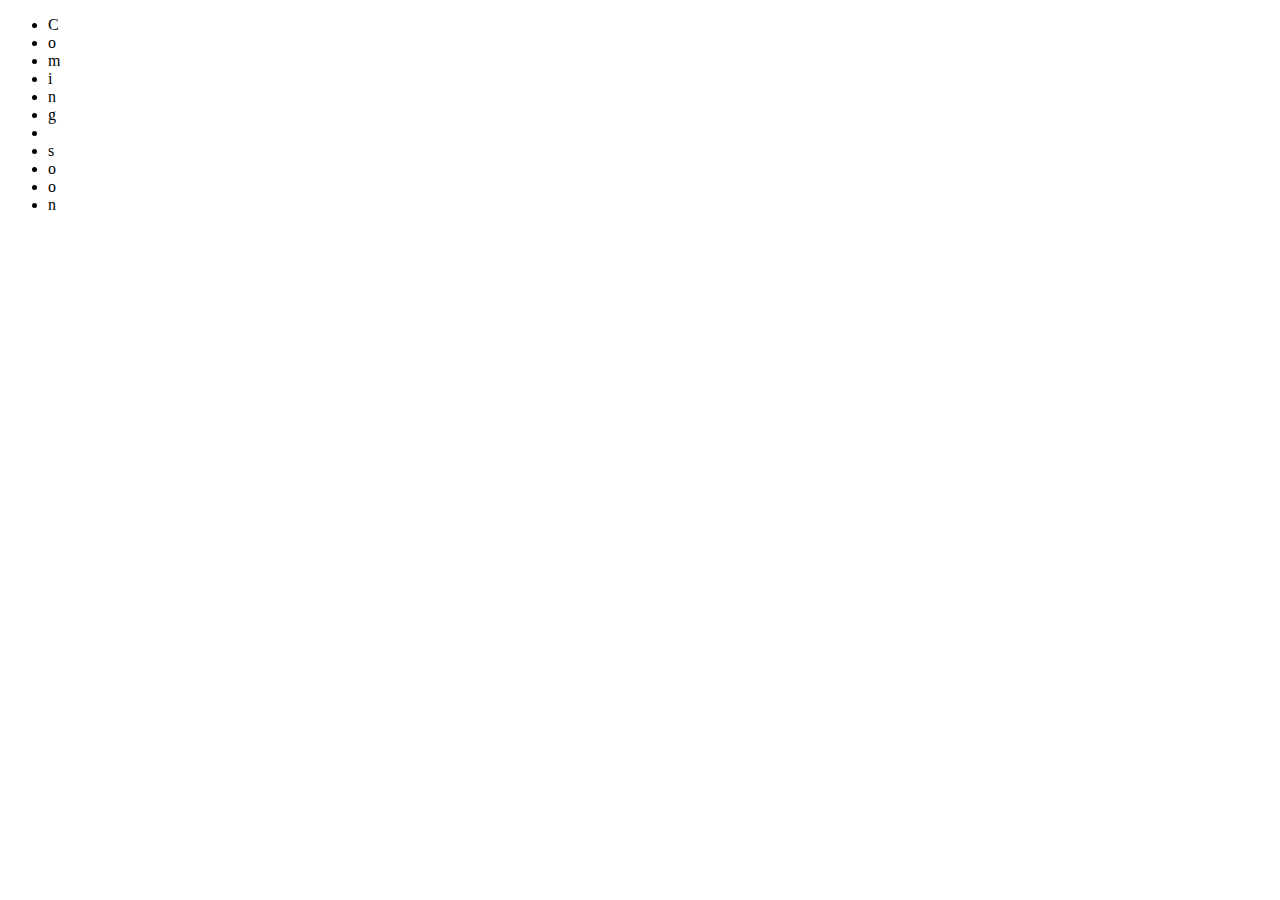
==== index.html @ f5008d3f "initial commit" ====
<!DOCTYPE html>
<html lang="en">
    <head>
        <meta http-equiv="content-type" content="text/html; charset=utf-8" />
        <title>sagar040.github.io</title>
        <meta name="viewport" content="width=device-width, initial-scale=1.0, user-scalable=yes"/>
        <meta name="theme-color" content="#fff" />
        <meta name="description" content="">
        <meta name="author" content="Sagar Biswas">
        <link rel="stylesheet" href="/css/style.css" type="text/css" media="all" />
        <script src="/js/script.js" type="text/javascript" charset="utf-8"></script>
    </head>
    <body>
        <ul>
            <li>C</li>
            <li>o</li>
            <li>m</li>
            <li>i</li>
            <li>n</li>
            <li>g</li>
            <li>&nbsp;</li>
            <li>s</li>
            <li>o</li>
            <li>o</li>
            <li>n</li>
        </ul>
        <footer>
            <i id="instagram" class="insta" ></i>
            <i id="github" class="github" ></i>
        </footer>
    </body>
</html>
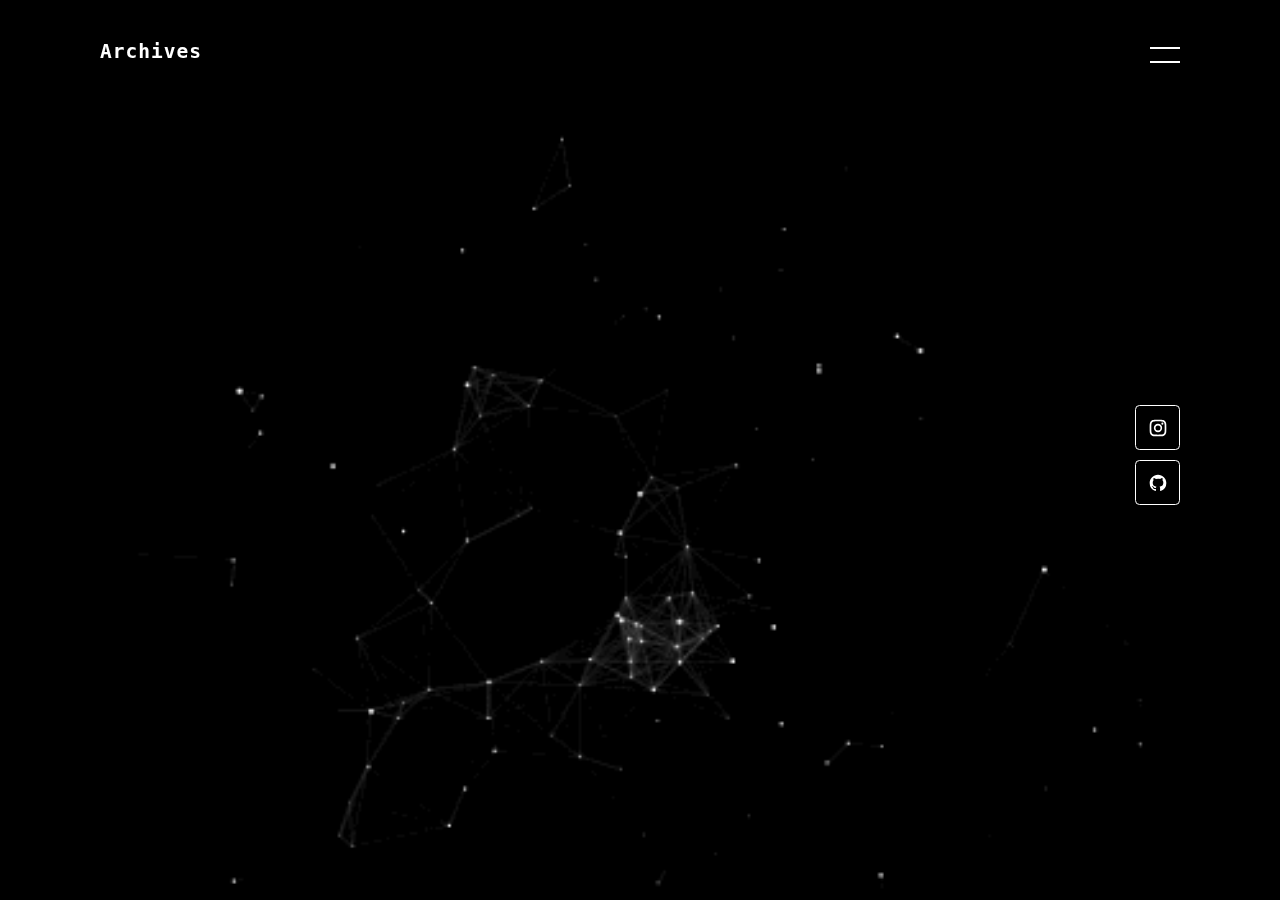
==== commit 4992c9b6: "index" ====
--- a/index.html
+++ b/index.html
@@ -1,33 +1,37 @@
 <!DOCTYPE html>
 <html lang="en">
-    <head>
-        <meta http-equiv="content-type" content="text/html; charset=utf-8" />
-        <title>sagar040.github.io</title>
-        <meta name="viewport" content="width=device-width, initial-scale=1.0, user-scalable=yes"/>
-        <meta name="theme-color" content="#fff" />
-        <meta name="description" content="">
-        <meta name="author" content="Sagar Biswas">
-        <link rel="stylesheet" href="/css/style.css" type="text/css" media="all" />
-        <script src="/js/script.js" type="text/javascript" charset="utf-8"></script>
-    </head>
-    <body>
+<head>
+    <meta http-equiv="content-type" content="text/html; charset=utf-8" />
+    <title>sagar040.github.io</title>
+    <meta name="viewport" content="width=device-width, initial-scale=1.0, user-scalable=yes"/>
+    <meta name="theme-color" content="#fff" />
+    <meta name="description" content="">
+    <meta name="author" content="Sagar Biswas">
+    <link rel="stylesheet" href="/css/site.css" type="text/css" media="all" />
+    <script src="/js/site.js" type="application/javascript" charset="utf-8"></script>
+</head>
+<body>
+    <section class="banner" id="sec">
+        <header>
+            <div>
+                <p class="logo">Archives</p>
+            </div>
+            <div id="toggle" onclick="toggle()"></div>
+        </header>
+        <ul class="sci">
+            <li><a href="https://instagram.com/__sagarbiswas">
+                <img src="/img/instagram.svg" alt="instagram" />
+            </a></li>
+            <li><a href="https://github.com/sagar040">
+                <img src="/img/github.svg" alt="github" />
+            </a></li>
+            
+        </ul>
+    </section>
+    <div id="navigation">
         <ul>
-            <li>C</li>
-            <li>o</li>
-            <li>m</li>
-            <li>i</li>
-            <li>n</li>
-            <li>g</li>
-            <li>&nbsp;</li>
-            <li>s</li>
-            <li>o</li>
-            <li>o</li>
-            <li>n</li>
+            <li><a href="/archives">Archives</a></li>
         </ul>
-        <footer>
-            <i id="instagram" class="insta" ></i>
-            <i id="github" class="github" ></i>
-        </footer>
-    </body>
-</html>
-
+    </div>
+</body>
+</html>--- a/css/site.css
+++ b/css/site.css
@@ -0,0 +1,176 @@
+html{
+    scroll-behavior: smooth;
+}
+* {
+    margin: 0;
+    padding: 0;
+    box-sizing: border-box;
+    font-family: 'poppins', Sans-Serif;
+}
+header {
+    position: absolute;
+    top: 0;
+    left: 0;
+    width: 100%;
+    display: flex;
+    justify-content: space-between;
+    padding: 40px 100px;
+    z-index: 10000;
+    transition: 0.6s;
+}
+header .logo {
+    position: relative;
+    font-family: Monospace;
+    font-weight: 800;
+    color: #fff;
+    font-size: 1.5em;
+    text-decoration: none;
+    letter-spacing: 1px;
+    transition: 0.6s;
+}
+header #toggle {
+    position: relative;
+    height: 30px;
+    width: 30px;
+    cursor: pointer;
+}
+header #toggle:before {
+    content: '';
+    position: absolute;
+    top: 7px;
+    width: 100%;
+    height: 2px;
+    background: #fff;
+}
+header #toggle:after {
+    content: '';
+    position: absolute;
+    bottom: 7px;
+    width: 100%;
+    height: 2px;
+    background: #fff;
+}
+.banner.active header #toggle:before
+{
+    top: 50%;
+    left: 50%;
+    transform: translate(-50%,-50%) rotate(45deg);
+}
+.banner.active header #toggle:after
+{
+    top: 50%;
+    left: 50%;
+    transform: translate(-50%,-50%) rotate(-45deg);
+}
+.banner {
+    position: relative;
+    width: 100%;
+    min-height: 100vh;
+    padding: 100px;
+    background: url("/img/background.gif");
+    background-repeat: no-repeat;
+    background-size: cover;
+    display: flex;
+    align-items: center;
+    transition: 0.6s;
+    z-index: 2;
+    overflow: hidden;
+}
+.banner.active {
+    transform: translateX(-400px);
+}
+#navigation {
+    position: fixed;
+    top: 0;
+    right: -220px;
+    width: 400px;
+    height: 100vh;
+    background: #40c3ff;
+    z-index: 1;
+    display: grid;
+    place-items: center;
+    transition: 0.6s;
+}
+#navigation.active {
+    right: 0;
+
+}
+#navigation ul {
+    position: relative;
+    display: flex;
+    flex-direction: column;
+}
+#navigation ul li {
+    list-style: none;
+}
+#navigation ul li a {
+    font-family: Monospace;
+    color: #fff;
+    text-decoration: none;
+    display: inline-block;
+    font-size: 2em;
+    font-weight: 600;
+    text-transform: uppercase;
+}
+.sci {
+    position: absolute;
+    display: flex;
+    flex-direction: column;
+    right: 100px;
+}
+.sci li {
+    list-style: none;
+}
+.sci li a {
+    position: relative;
+    display: grid;
+    place-items: center;
+    width: 45px;
+    height: 45px;
+    text-decoration: none;
+    border: 1px solid #fff;
+    margin: 10px 0 0;
+    text-decoration: none;
+    border-radius: 10%;
+}
+.sci li a:hover {
+    background: #fff;
+}
+.sci li a img {
+    max-width: 20px;
+    filter: invert(1);
+    mix-blend-mode: difference;
+}
+
+
+@media (max-width: 767px) {
+    header {
+        padding: 20px 50px;
+    }
+    .banner {
+        padding: 100px 50px 150px;
+    }
+    .banner h2 {
+        font-size: 1.8em;
+    }
+    .banner.active {
+        transform: translatex(-232px);
+    }
+    #navigation {
+        width: 259px;
+    }
+    #navigation ul li a {
+        font-size: 1.5em;
+        margin: 5px 0;
+    }
+    .sci {
+        position: absolute;
+        bottom: 50px;
+        right: initial;
+        flex-direction: row;
+    }
+    .sci li a {
+        margin: initial;
+        margin-right: 10px;
+    }
+}